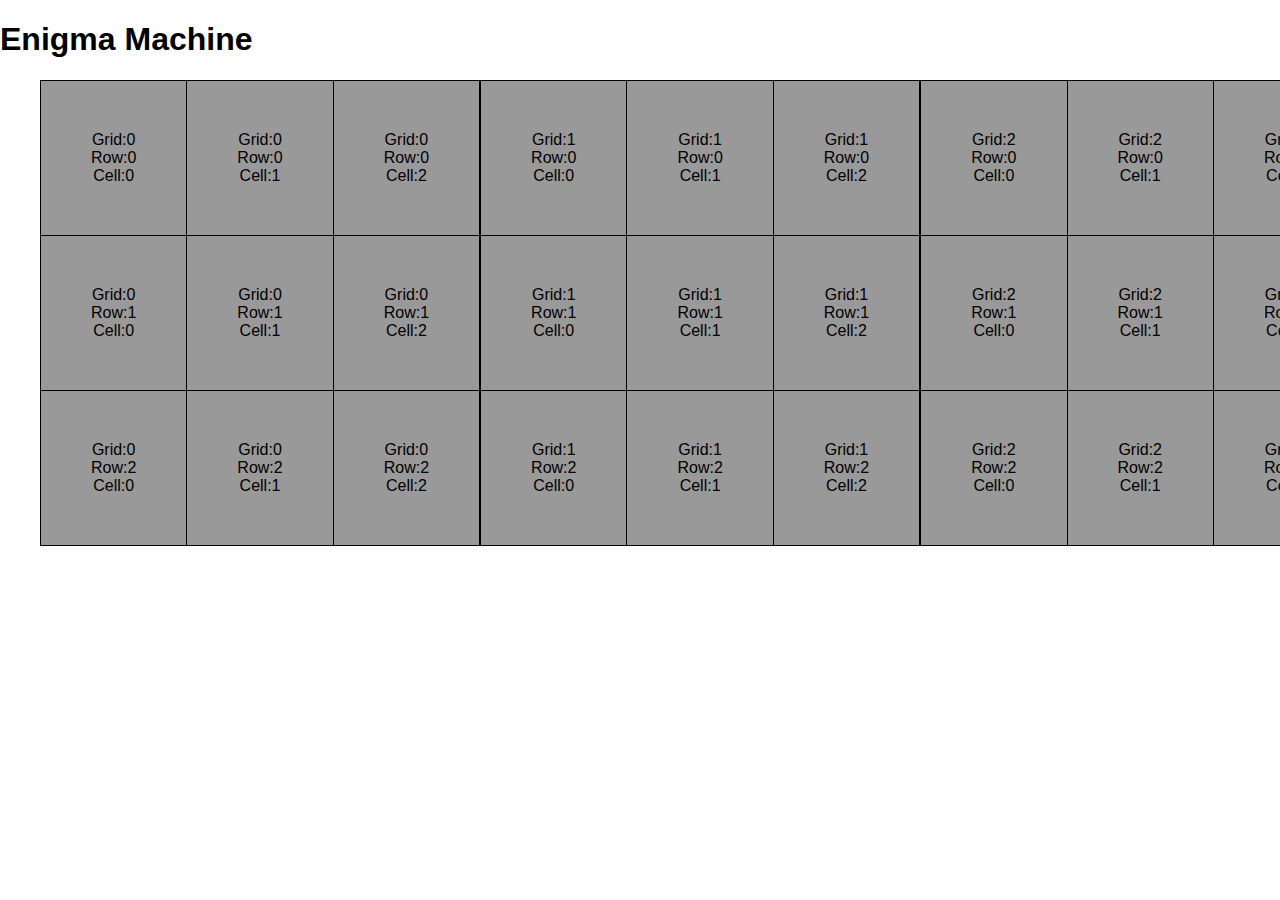
==== Enigma/index.html @ 36373dd1 "Started with the Enigma Machine" ====
<!DOCTYPE html>
<html lang="en">
<head>
    <meta charset="UTF-8">
    <meta http-equiv="X-UA-Compatible" content="IE=edge">
    <meta name="viewport" content="width=device-width, initial-scale=1.0">
    <title>HiIT - Enigma</title>
    <link rel="Stylesheet" href="enigma.css">
    <script src="enigma.js" defer></script>
</head>
<body>
    <head>
        <h1>Enigma Machine</h1>
    </head>
    <main>
        <div id="KeyField"></div>
        <figure id="EnigmaMachine"></figure>
        <div id="InputField"></div>
    </main>
</body>
</html>
---- Enigma/enigma.css ----
/* Default Element Style */
html, body {
    margin: 0;
    padding: 0;
    box-sizing: border-box;
    font-family: 'Trebuchet MS', sans-serif;
}

header, footer {
    text-align: center;
    padding: 15px;
    color: #fff;
    background: #000;
}

/* Enigma Machine Style */
figure {
    display: flex;
}

table {
    border-collapse: collapse;
    text-align: center;
}

td {
    padding: 50px;
    /* width: 150px;
    height: 150px; */
    border: 1px solid black;
}

/* Javascript Added Styles */
.cell {
    background: #999;
}
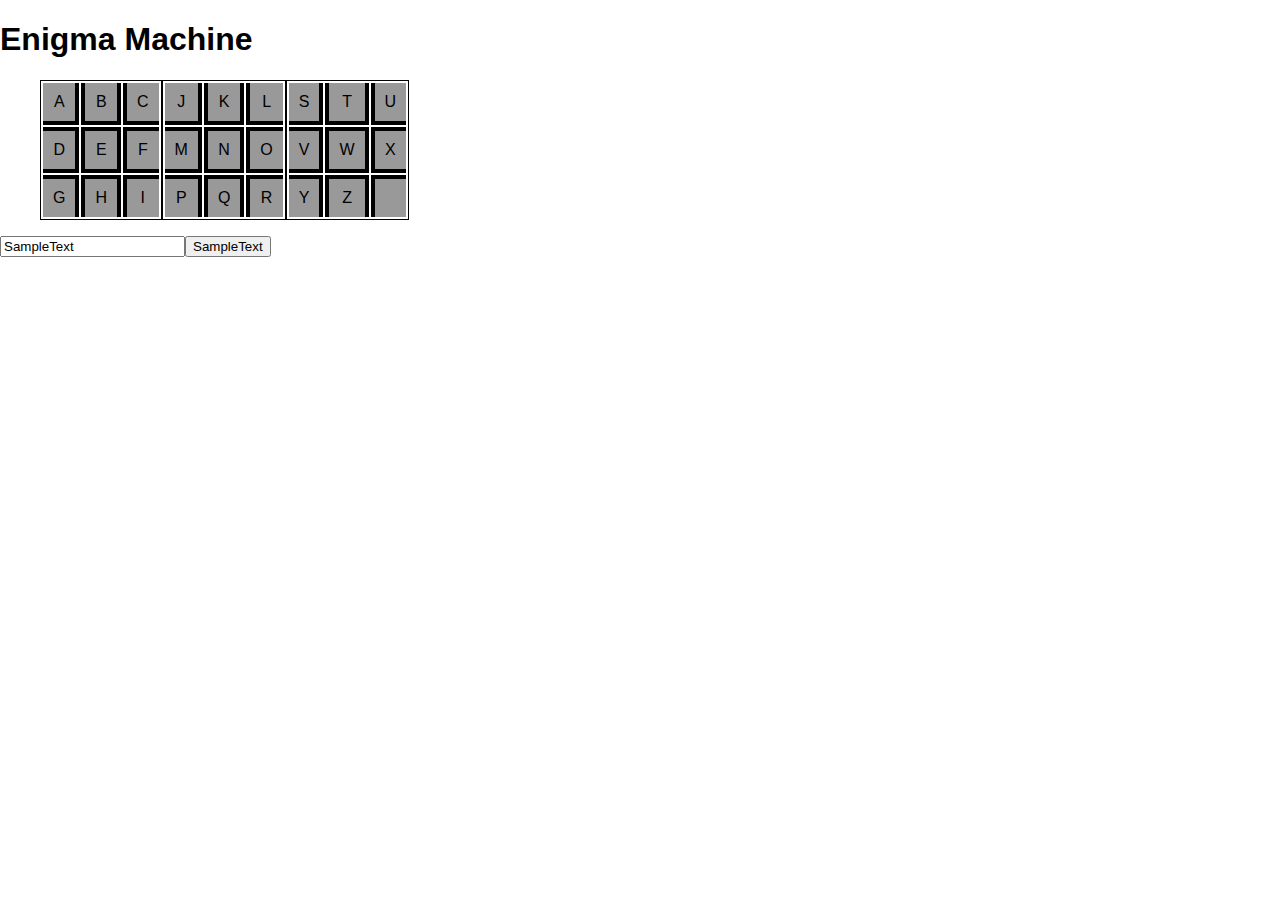
==== commit ad245140: "Update v0.3" ====
--- a/Enigma/index.html
+++ b/Enigma/index.html
@@ -16,6 +16,7 @@
         <div id="KeyField"></div>
         <figure id="EnigmaMachine"></figure>
         <div id="InputField"></div>
+        <div id="OutputField"></div>
     </main>
 </body>
 </html>--- a/Enigma/enigma.css
+++ b/Enigma/enigma.css
@@ -16,21 +16,46 @@
 /* Enigma Machine Style */
 figure {
     display: flex;
+    /* border-collapse: collapse; */
 }
 
 table {
-    border-collapse: collapse;
     text-align: center;
+    border: 1px solid black;
 }
 
 td {
-    padding: 50px;
+    padding: 10px;
     /* width: 150px;
     height: 150px; */
-    border: 1px solid black;
+    border: 4px solid black;
+}
+
+/* Removing Edge Borders */
+td:first-child {
+    border-left: 0;
+}
+td:last-child {
+    border-right: 0;
+}
+tr:first-child td {
+    border-top: 0;
+}
+tr:last-child td {
+    border-bottom: 0;
+}
+
+#OutputField {
+    display: flex;
 }
 
 /* Javascript Added Styles */
 .cell {
     background: #999;
+}
+.outputDiv {
+    margin: 10px;
+    padding: 10px;
+    background: #aaa;
+    border: black solid;
 }